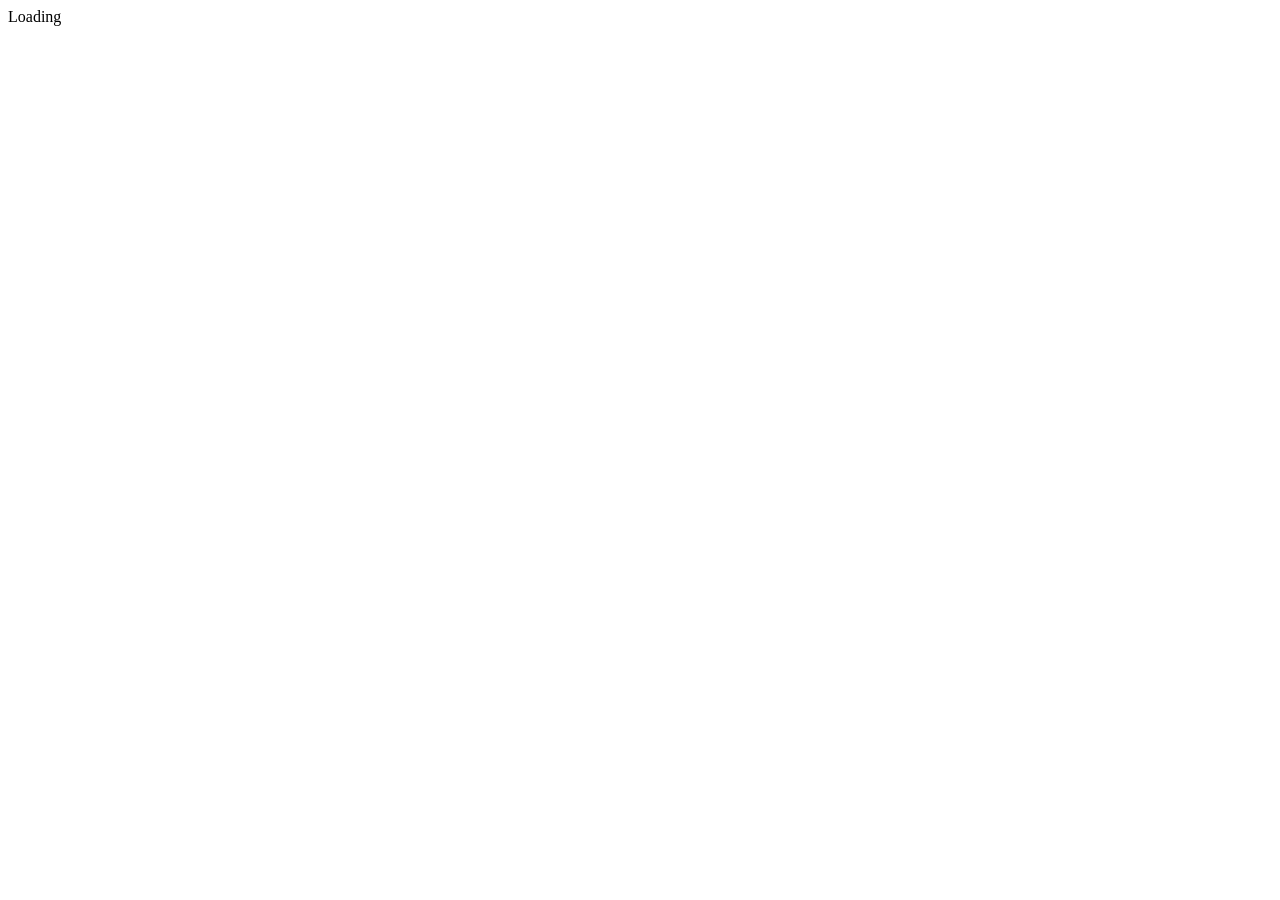
==== src/index.html @ 045d6a45 "Completed module" ====
<!doctype html>
<html>
<head>
  <meta charset="utf-8">
  <title>AlbumStore</title>
  <base href="/">

  <meta name="viewport" content="width=device-width, initial-scale=1">
  <link rel="icon" type="image/x-icon" href="favicon.ico">
</head>
<body>
  <app-root>Loading</app-root>
</body>
</html>
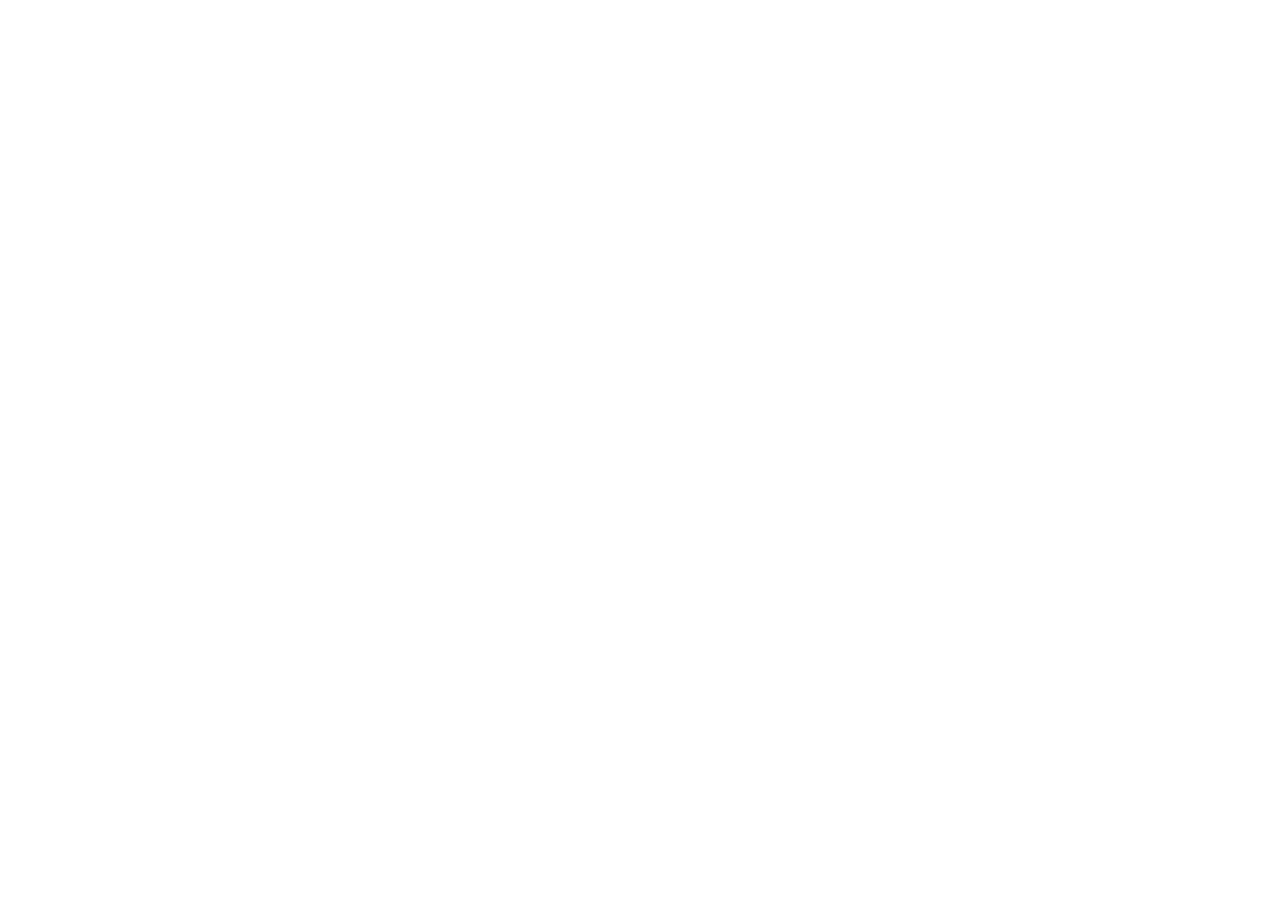
==== commit 92b9795e: "add a service to get album" ====
--- a/src/index.html
+++ b/src/index.html
@@ -9,6 +9,6 @@
   <link rel="icon" type="image/x-icon" href="favicon.ico">
 </head>
 <body>
-  <app-root>Loading</app-root>
+  <app-root></app-root>
 </body>
 </html>
